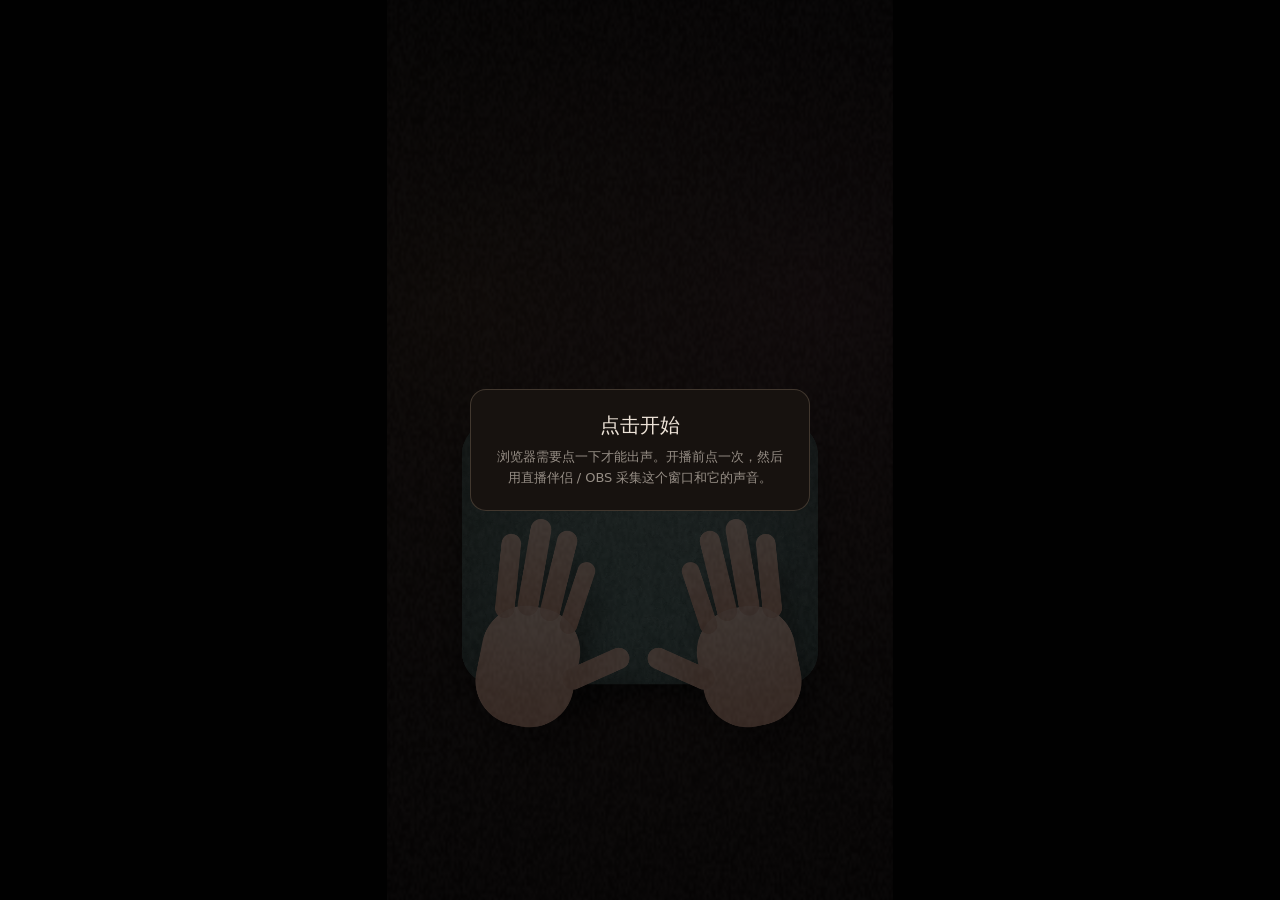
==== asmr/stage/index.html @ b4bb2354 "feat(asmr): 独立的 ASMR 直播舞台 不依赖 DSH 的 asmr/ 模块：弹幕 → LLM 导演写带标签的耳语台词 → 可插拔 TTS（say / bridge / http，如 GP" ====
<!doctype html>
<html lang="zh-CN">
<head>
  <meta charset="utf-8">
  <meta name="viewport" content="width=device-width, initial-scale=1">
  <title>ASMR Stage</title>
  <link rel="stylesheet" href="stage.css">
</head>
<body>
  <div id="stage">
    <canvas id="scene" width="1080" height="1920"></canvas>
    <video id="baseClip" class="clip" muted loop playsinline></video>
    <canvas id="lights" width="1080" height="1920"></canvas>
    <div id="caption"><div class="who"></div><div class="what"></div></div>
    <div id="hud"></div>
  </div>
  <div id="start">
    <div class="card">
      <div class="title">点击开始</div>
      <div class="sub">浏览器需要点一下才能出声。开播前点一次，然后用直播伴侣 / OBS 采集这个窗口和它的声音。</div>
    </div>
  </div>
  <script src="stage.js"></script>
</body>
</html>
---- asmr/stage/stage.css ----
:root {
  --bg: #050405;
  --ink: rgba(255, 244, 232, 0.92);
  --ink-dim: rgba(255, 244, 232, 0.55);
}

* { box-sizing: border-box; }

html, body {
  margin: 0;
  height: 100%;
  background: var(--bg);
  overflow: hidden;
  font-family: "PingFang SC", "Hiragino Sans GB", "Microsoft YaHei", system-ui, sans-serif;
}

/* 9:16 portrait stage, letterboxed to fit any window. */
#stage {
  position: absolute;
  top: 50%;
  left: 50%;
  height: min(100vh, calc(100vw * 16 / 9));
  aspect-ratio: 9 / 16;
  transform: translate(-50%, -50%);
  overflow: hidden;
  background: #0b0809;
}

#stage canvas, #stage .clip {
  position: absolute;
  inset: 0;
  width: 100%;
  height: 100%;
}

.clip {
  object-fit: cover;
  opacity: 0;
  transition: opacity 0.35s ease;
}
#baseClip { transition-duration: 0.9s; }
.clip.on { opacity: 1; }

#lights {
  mix-blend-mode: screen;
  pointer-events: none;
}

#caption {
  position: absolute;
  left: 8%;
  right: 8%;
  bottom: 6.5%;
  text-align: center;
  opacity: 0;
  transition: opacity 1.2s ease;
  pointer-events: none;
  text-shadow: 0 2px 18px rgba(0, 0, 0, 0.8);
}
#caption.on { opacity: 1; }
#caption .who {
  color: var(--ink-dim);
  font-size: clamp(11px, 1.6vh, 22px);
  letter-spacing: 0.08em;
  margin-bottom: 0.4em;
}
#caption .what {
  color: var(--ink);
  font-size: clamp(14px, 2.2vh, 32px);
  line-height: 1.5;
  letter-spacing: 0.06em;
}

#hud {
  position: absolute;
  top: 8px;
  left: 8px;
  padding: 6px 9px;
  border-radius: 8px;
  background: rgba(0, 0, 0, 0.55);
  color: #9fe3b0;
  font: 11px/1.5 ui-monospace, Menlo, monospace;
  white-space: pre;
  display: none;
}
#hud.on { display: block; }

#start {
  position: fixed;
  inset: 0;
  display: grid;
  place-items: center;
  background: rgba(0, 0, 0, 0.72);
  cursor: pointer;
  z-index: 10;
}
#start.hidden { display: none; }
#start .card {
  max-width: 340px;
  margin: 0 16px;
  padding: 22px 24px;
  border-radius: 16px;
  background: #17120f;
  border: 1px solid rgba(255, 220, 190, 0.18);
  color: var(--ink);
  text-align: center;
}
#start .title { font-size: 20px; margin-bottom: 8px; }
#start .sub { font-size: 13px; color: var(--ink-dim); line-height: 1.6; }
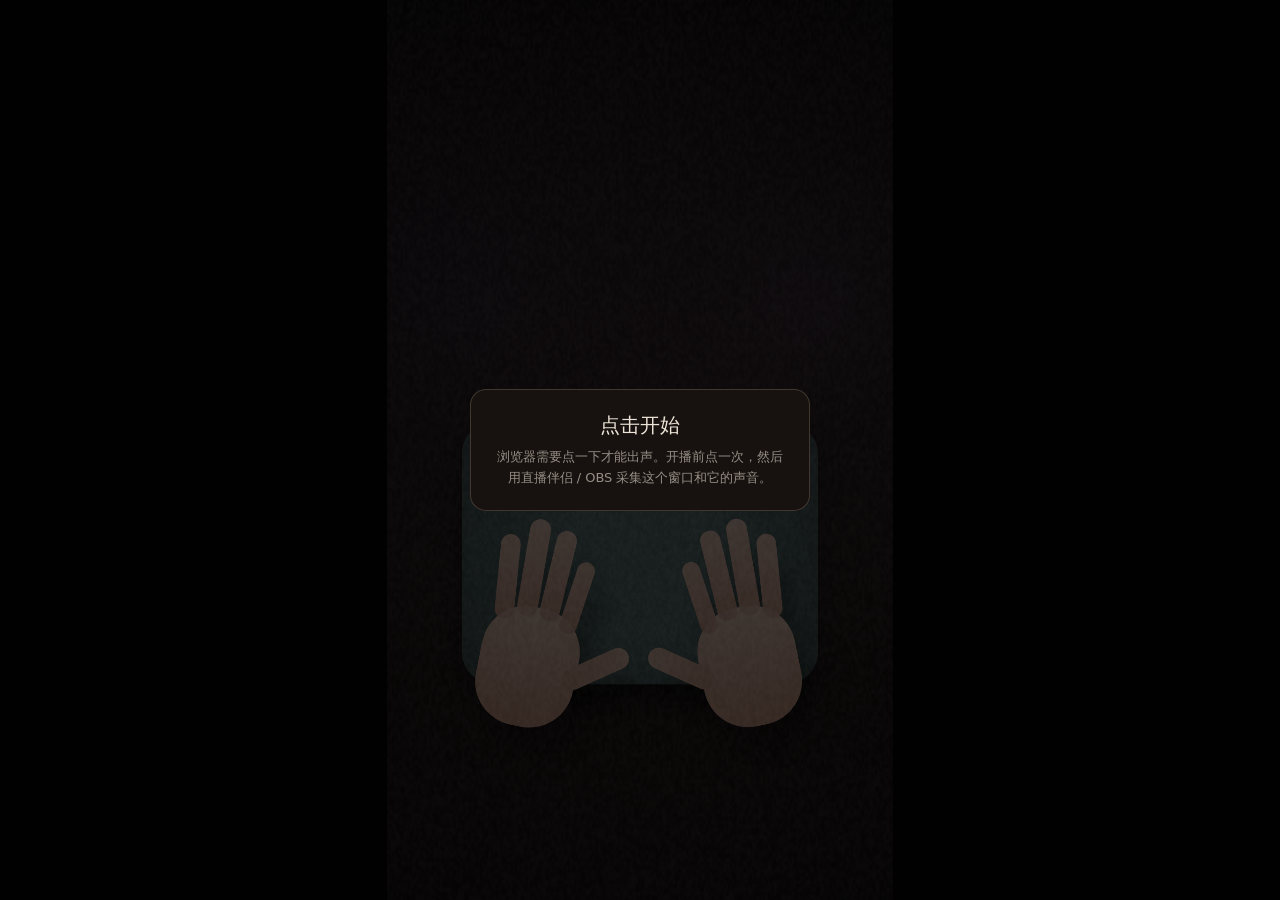
==== commit f40bfc20: "feat(asmr): 本地耳语声线、动作库、换装与道具场景、画面连贯 - 声线：asmr/tts_server.py 在 Mac 本地跑 Qwen3-TTS（MLX），tools/design_vo" ====
--- a/asmr/stage/index.html
+++ b/asmr/stage/index.html
@@ -10,6 +10,7 @@
   <div id="stage">
     <canvas id="scene" width="1080" height="1920"></canvas>
     <video id="baseClip" class="clip" muted loop playsinline></video>
+    <img id="baseImg" class="clip still" alt="">
     <canvas id="lights" width="1080" height="1920"></canvas>
     <div id="caption"><div class="who"></div><div class="what"></div></div>
     <div id="hud"></div>
--- a/asmr/stage/stage.css
+++ b/asmr/stage/stage.css
@@ -36,9 +36,16 @@
 .clip {
   object-fit: cover;
   opacity: 0;
-  transition: opacity 0.35s ease;
+  transition: opacity 0.25s ease;
 }
-#baseClip { transition-duration: 0.9s; }
+#baseClip, #baseImg { transition-duration: 0.9s; }
+
+/* A still standing in for idle video: slow breathing zoom and drift. */
+.still.on { animation: breathe 9s ease-in-out infinite; }
+@keyframes breathe {
+  0%, 100% { transform: scale(1.0) translateY(0); }
+  45% { transform: scale(1.018) translateY(-0.4%); }
+}
 .clip.on { opacity: 1; }
 
 #lights {
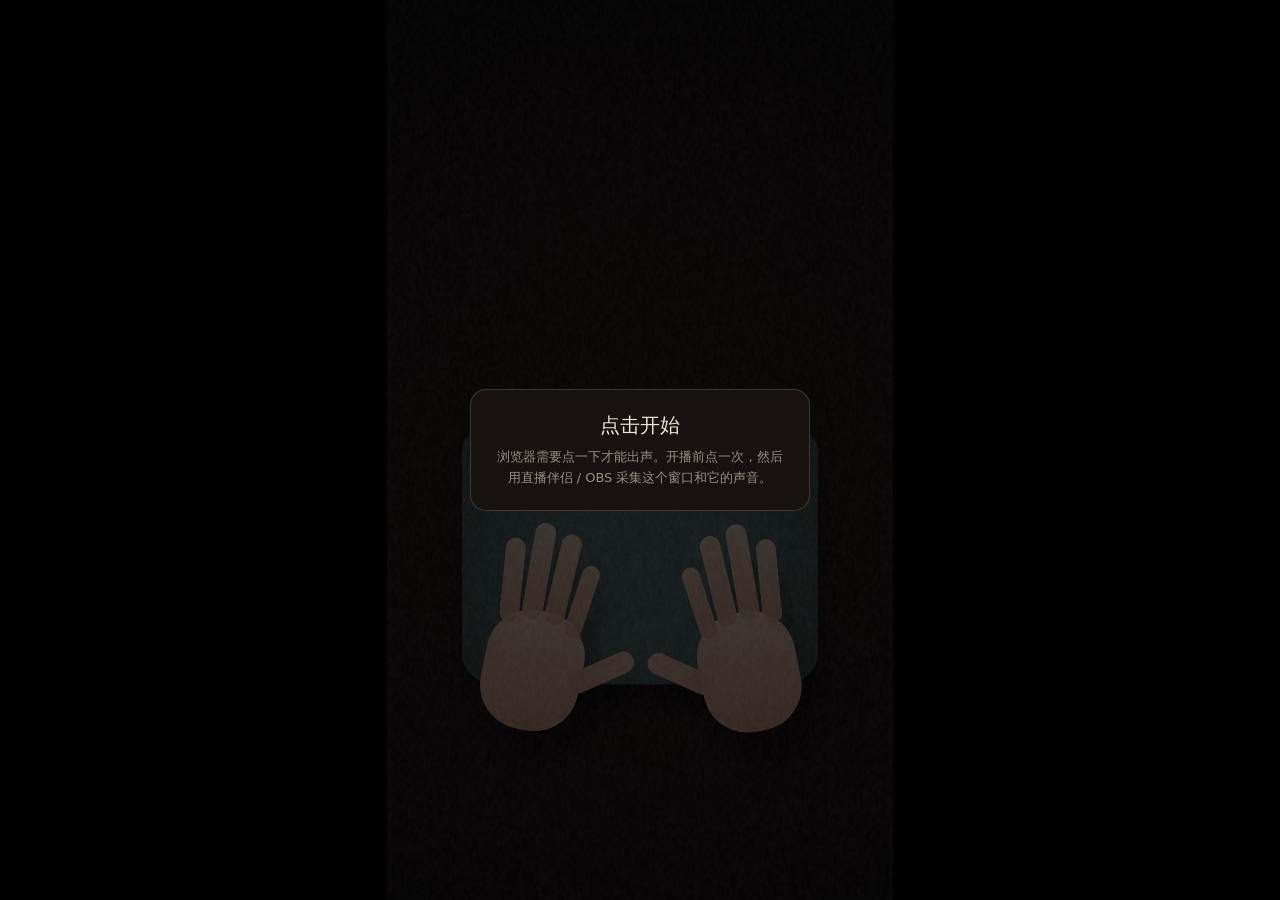
==== commit 627ac2c6: "feat(asmr): 实时排播（随时停/换/改时长）、画面稳定化、嵌套道具场景、柔光打光 - performer.py：把节目拆成一小段一小段实时排播（一个动作素材 / 一句耳语 /   一个过渡）" ====
--- a/asmr/stage/index.html
+++ b/asmr/stage/index.html
@@ -9,9 +9,11 @@
 <body>
   <div id="stage">
     <canvas id="scene" width="1080" height="1920"></canvas>
-    <video id="baseClip" class="clip" muted loop playsinline></video>
+    <video id="baseClip" class="clip idle" muted playsinline preload="auto"></video>
+    <video id="baseClip2" class="clip idle" muted playsinline preload="auto"></video>
     <img id="baseImg" class="clip still" alt="">
     <canvas id="lights" width="1080" height="1920"></canvas>
+    <div id="guideText"></div>
     <div id="caption"><div class="who"></div><div class="what"></div></div>
     <div id="hud"></div>
   </div>
--- a/asmr/stage/stage.css
+++ b/asmr/stage/stage.css
@@ -38,7 +38,9 @@
   opacity: 0;
   transition: opacity 0.25s ease;
 }
-#baseClip, #baseImg { transition-duration: 0.9s; }
+#baseImg { transition-duration: 0.9s; }
+/* Idle takes hand over on identical frames: switch instantly, no fade. */
+.clip.idle { transition: none; }
 
 /* A still standing in for idle video: slow breathing zoom and drift. */
 .still.on { animation: breathe 9s ease-in-out infinite; }
@@ -48,10 +50,29 @@
 }
 .clip.on { opacity: 1; }
 
+/* Soft-light: grey = no change, lighter = lamp turned up, darker = shade. */
 #lights {
-  mix-blend-mode: screen;
+  mix-blend-mode: soft-light;
   pointer-events: none;
 }
+.clip, #scene { filter: brightness(var(--exposure, 1)); }
+
+#guideText {
+  position: absolute;
+  left: 0;
+  right: 0;
+  top: 22%;
+  text-align: center;
+  color: rgba(244, 238, 255, 0.78);
+  font-size: clamp(16px, 2.6vh, 38px);
+  font-weight: 300;
+  letter-spacing: 0.3em;
+  opacity: 0;
+  transition: opacity 1.2s ease;
+  pointer-events: none;
+  text-shadow: 0 2px 20px rgba(0, 0, 0, 0.6);
+}
+#guideText.on { opacity: 1; }
 
 #caption {
   position: absolute;
